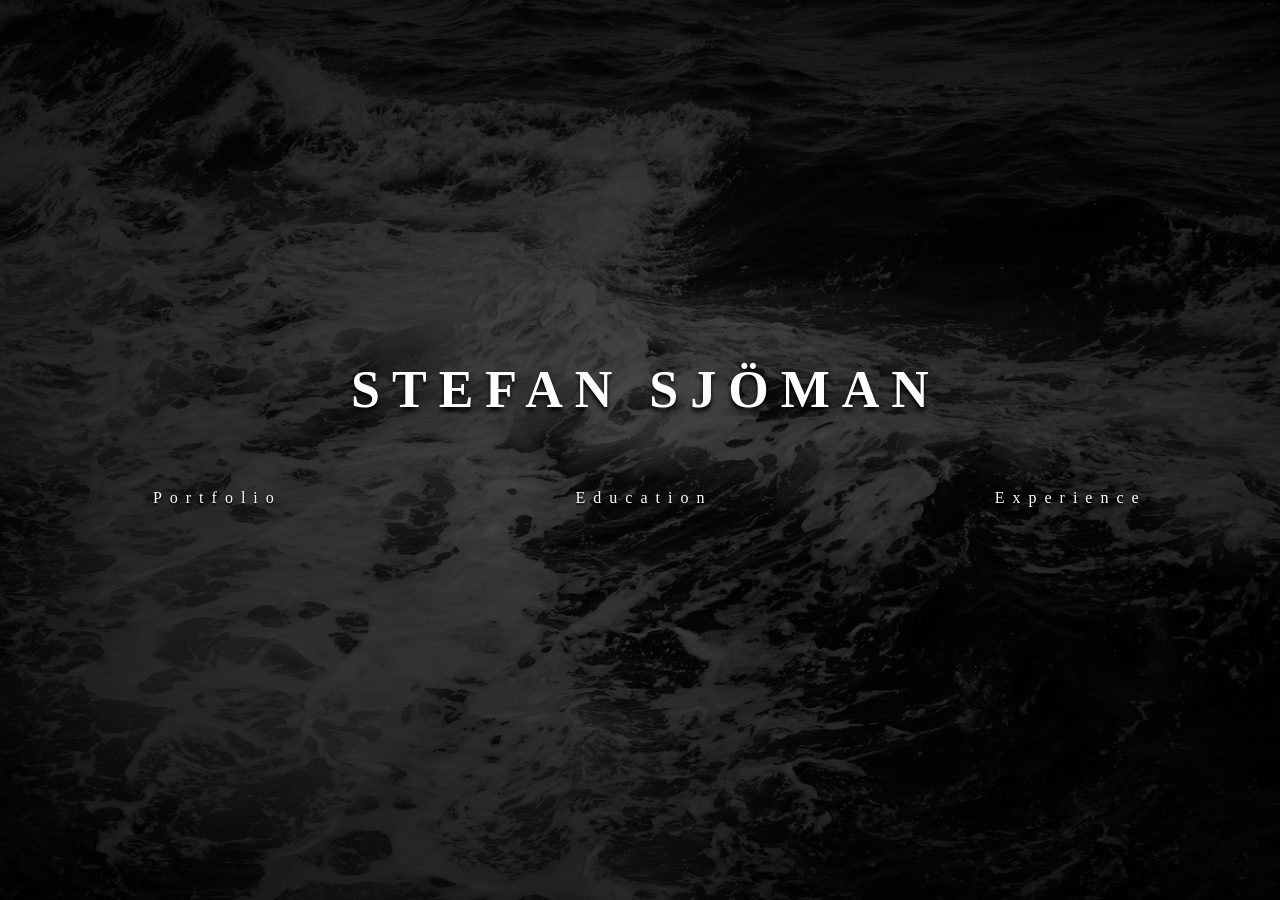
==== index.html @ b8ab1904 "added star wars" ====
<!DOCTYPE html><html lang=""><head><meta charset="utf-8"><meta http-equiv="X-UA-Compatible" content="IE=edge"><meta name="viewport" content="width=device-width,initial-scale=1"><title>portfolio-v3</title><link href="/css/app.cbade68d.css" rel="preload" as="style"><link href="/js/app.16f2e2d6.js" rel="preload" as="script"><link href="/js/chunk-vendors.da99e157.js" rel="preload" as="script"><link href="/css/app.cbade68d.css" rel="stylesheet"></head><body><noscript><strong>We're sorry but portfolio-v3 doesn't work properly without JavaScript enabled. Please enable it to continue.</strong></noscript><div id="app"></div><script src="/js/chunk-vendors.da99e157.js"></script><script src="/js/app.16f2e2d6.js"></script></body></html>
---- css/app.cbade68d.css ----
@font-face{font-family:font1;src:url(../fonts/SourceCodePro-ExtraLight.cba7ccef.ttf)}@font-face{font-family:font2;src:url(../fonts/Play-Regular.e9e488dd.ttf)}html{height:100vh;min-width:250px;background-image:radial-gradient(rgba(0,0,0,.7),rgba(0,0,0,.9)),url(../img/ocean.26b48117.jpg);background-size:cover}body{margin:0;overflow-y:scroll}header{display:flex;flex-direction:column;align-items:center}header .heading-link{text-decoration:none}header .heading-link h1{display:block;margin:0;text-align:center;color:#fff;font-family:font1;font-size:52px;letter-spacing:12px;padding-left:12px;text-shadow:0 4px 4px #000}header .heading-link h1:hover{cursor:pointer;text-shadow:0 0 8px #fff,0 4px 4px #000}nav ul{display:grid;grid-template-columns:1fr 1fr 1fr;padding:0;margin:6vh 0}nav ul li{justify-self:center;list-style:none;padding:16px 0 16px 8px}nav ul li a{margin:0;color:#fff;font-family:font2;font-size:16px;font-weight:100;text-decoration:none;letter-spacing:8px;text-shadow:0 2px 2px #000}nav ul li a:hover{cursor:pointer}nav ul li a.router-link-active,nav ul li a:hover{text-shadow:0 0 16px #fff,0 0 8px #fff,0 2px 2px #000}nav ul li a.router-link-active{font-weight:900}main{margin:auto;display:flex;flex-direction:column;align-items:center}.header-top{-webkit-animation-name:"glide-up";animation-name:"glide-up";-webkit-animation-duration:2s;animation-duration:2s;-webkit-animation-fill-mode:both;animation-fill-mode:both}.header-middle{-webkit-animation-name:"glide-down";animation-name:"glide-down";-webkit-animation-duration:1s;animation-duration:1s;-webkit-animation-fill-mode:both;animation-fill-mode:both}.table{display:grid;grid-template-columns:auto auto auto;gap:3vw;padding:3vw;background-color:rgba(0,0,0,.7);border:2px solid hsla(0,0%,100%,.3);border-radius:8px;font-family:font2;font-size:16px;color:#fff;box-shadow:0 10px 10px rgba(0,0,0,.7)}.table-date{white-space:nowrap}.fade-in{-webkit-animation-name:"fade-in";animation-name:"fade-in";-webkit-animation-duration:1s;animation-duration:1s;-webkit-animation-fill-mode:both;animation-fill-mode:both}@-webkit-keyframes fade-in{0%{opacity:0}to{opacity:1}}@keyframes fade-in{0%{opacity:0}to{opacity:1}}@-webkit-keyframes glide-up{0%{margin-top:40vh}to{margin-top:8vh}}@keyframes glide-up{0%{margin-top:40vh}to{margin-top:8vh}}@-webkit-keyframes glide-down{0%{margin-top:8vh}to{margin-top:40vh}}@keyframes glide-down{0%{margin-top:8vh}to{margin-top:40vh}}@media screen and (max-width:600px){header .heading-link h1{font-size:32px}nav ul{grid-template-columns:1fr;margin:2vh 0}nav ul li a{font-size:14px;letter-spacing:4px}.education-frame .experience-frame{margin:0 5%}.table{grid-template-columns:auto;gap:0;font-size:14px}.table-date{margin-bottom:8vw}}@media screen and (max-width:450px){header .heading-link h1{font-size:24px}}.portfolio-frame{width:60%;margin:auto;display:grid;grid-template-columns:1fr 1fr;gap:3vw}.project-btn{display:flex;justify-content:center;align-items:center;height:9vw;min-height:24px;width:auto;background-color:rgba(0,0,0,.7);border:2px solid hsla(0,0%,100%,.3);border-radius:8px;font-family:font2;font-size:16px;color:#fff;text-decoration:none;box-shadow:0 8px 8px rgba(0,0,0,.7);outline:none}.project-btn:hover{cursor:pointer;background-color:rgba(0,0,0,.3);border:2px solid hsla(0,0%,100%,.7)}.project-btn:active{transform:translateY(2px);box-shadow:0 6px 6px rgba(0,0,0,.7)}@media screen and (max-width:600px){.portfolio-frame{grid-template-columns:1fr}.project-btn{font-size:14px}}.education-frame{margin:0 20%}@media screen and (max-width:600px){.education-frame{margin:0 5%}}.experience-frame{margin:0 20%}@media screen and (max-width:600px){.experience-frame{margin:0 5%}}
---- css/app.cbade68d.css ----
@font-face{font-family:font1;src:url(../fonts/SourceCodePro-ExtraLight.cba7ccef.ttf)}@font-face{font-family:font2;src:url(../fonts/Play-Regular.e9e488dd.ttf)}html{height:100vh;min-width:250px;background-image:radial-gradient(rgba(0,0,0,.7),rgba(0,0,0,.9)),url(../img/ocean.26b48117.jpg);background-size:cover}body{margin:0;overflow-y:scroll}header{display:flex;flex-direction:column;align-items:center}header .heading-link{text-decoration:none}header .heading-link h1{display:block;margin:0;text-align:center;color:#fff;font-family:font1;font-size:52px;letter-spacing:12px;padding-left:12px;text-shadow:0 4px 4px #000}header .heading-link h1:hover{cursor:pointer;text-shadow:0 0 8px #fff,0 4px 4px #000}nav ul{display:grid;grid-template-columns:1fr 1fr 1fr;padding:0;margin:6vh 0}nav ul li{justify-self:center;list-style:none;padding:16px 0 16px 8px}nav ul li a{margin:0;color:#fff;font-family:font2;font-size:16px;font-weight:100;text-decoration:none;letter-spacing:8px;text-shadow:0 2px 2px #000}nav ul li a:hover{cursor:pointer}nav ul li a.router-link-active,nav ul li a:hover{text-shadow:0 0 16px #fff,0 0 8px #fff,0 2px 2px #000}nav ul li a.router-link-active{font-weight:900}main{margin:auto;display:flex;flex-direction:column;align-items:center}.header-top{-webkit-animation-name:"glide-up";animation-name:"glide-up";-webkit-animation-duration:2s;animation-duration:2s;-webkit-animation-fill-mode:both;animation-fill-mode:both}.header-middle{-webkit-animation-name:"glide-down";animation-name:"glide-down";-webkit-animation-duration:1s;animation-duration:1s;-webkit-animation-fill-mode:both;animation-fill-mode:both}.table{display:grid;grid-template-columns:auto auto auto;gap:3vw;padding:3vw;background-color:rgba(0,0,0,.7);border:2px solid hsla(0,0%,100%,.3);border-radius:8px;font-family:font2;font-size:16px;color:#fff;box-shadow:0 10px 10px rgba(0,0,0,.7)}.table-date{white-space:nowrap}.fade-in{-webkit-animation-name:"fade-in";animation-name:"fade-in";-webkit-animation-duration:1s;animation-duration:1s;-webkit-animation-fill-mode:both;animation-fill-mode:both}@-webkit-keyframes fade-in{0%{opacity:0}to{opacity:1}}@keyframes fade-in{0%{opacity:0}to{opacity:1}}@-webkit-keyframes glide-up{0%{margin-top:40vh}to{margin-top:8vh}}@keyframes glide-up{0%{margin-top:40vh}to{margin-top:8vh}}@-webkit-keyframes glide-down{0%{margin-top:8vh}to{margin-top:40vh}}@keyframes glide-down{0%{margin-top:8vh}to{margin-top:40vh}}@media screen and (max-width:600px){header .heading-link h1{font-size:32px}nav ul{grid-template-columns:1fr;margin:2vh 0}nav ul li a{font-size:14px;letter-spacing:4px}.education-frame .experience-frame{margin:0 5%}.table{grid-template-columns:auto;gap:0;font-size:14px}.table-date{margin-bottom:8vw}}@media screen and (max-width:450px){header .heading-link h1{font-size:24px}}.portfolio-frame{width:60%;margin:auto;display:grid;grid-template-columns:1fr 1fr;gap:3vw}.project-btn{display:flex;justify-content:center;align-items:center;height:9vw;min-height:24px;width:auto;background-color:rgba(0,0,0,.7);border:2px solid hsla(0,0%,100%,.3);border-radius:8px;font-family:font2;font-size:16px;color:#fff;text-decoration:none;box-shadow:0 8px 8px rgba(0,0,0,.7);outline:none}.project-btn:hover{cursor:pointer;background-color:rgba(0,0,0,.3);border:2px solid hsla(0,0%,100%,.7)}.project-btn:active{transform:translateY(2px);box-shadow:0 6px 6px rgba(0,0,0,.7)}@media screen and (max-width:600px){.portfolio-frame{grid-template-columns:1fr}.project-btn{font-size:14px}}.education-frame{margin:0 20%}@media screen and (max-width:600px){.education-frame{margin:0 5%}}.experience-frame{margin:0 20%}@media screen and (max-width:600px){.experience-frame{margin:0 5%}}
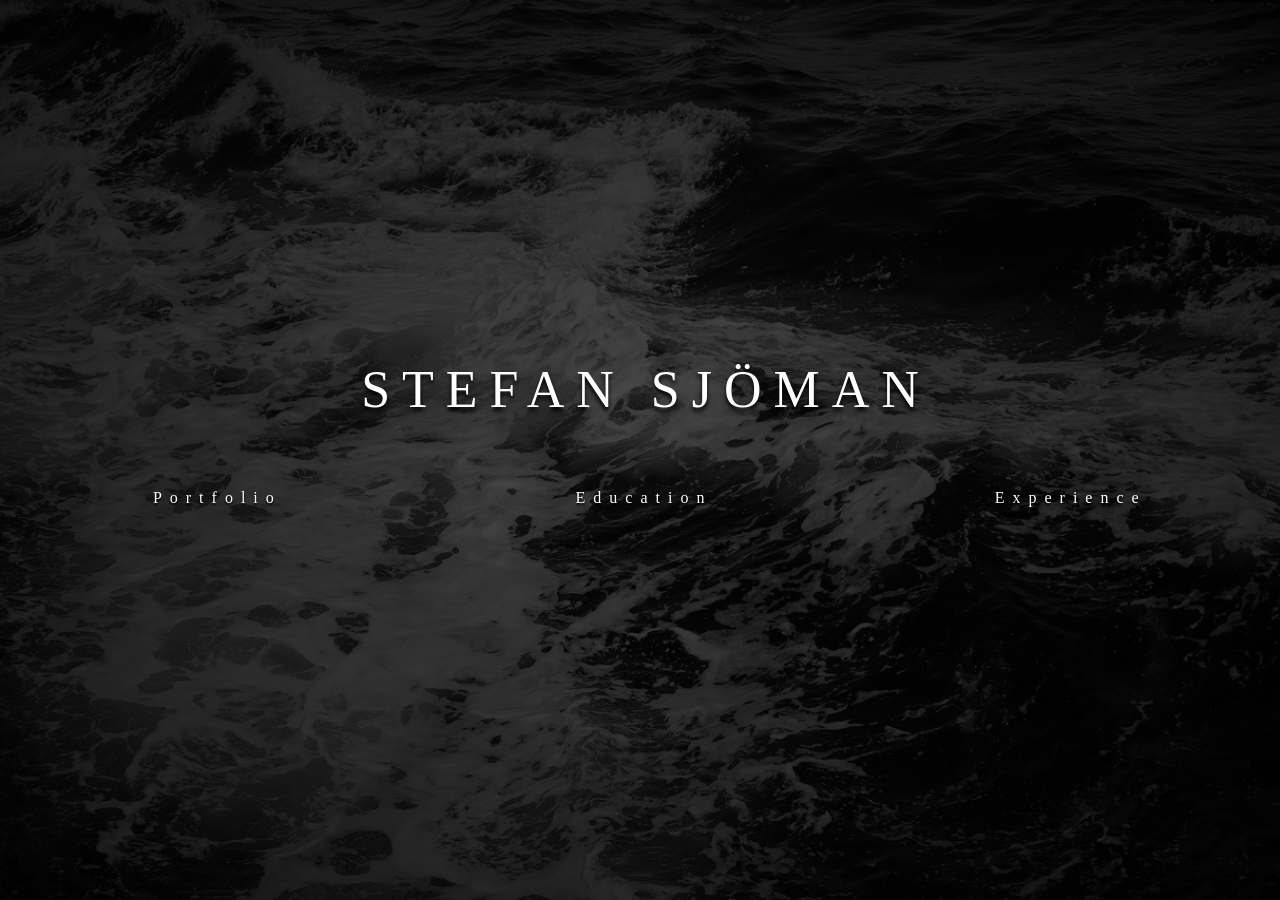
==== commit 2b7c6751: "update header font" ====
--- a/index.html
+++ b/index.html
@@ -1 +1 @@
-<!DOCTYPE html><html lang=""><head><meta charset="utf-8"><meta http-equiv="X-UA-Compatible" content="IE=edge"><meta name="viewport" content="width=device-width,initial-scale=1"><title>portfolio-v3</title><link href="/css/app.cbade68d.css" rel="preload" as="style"><link href="/js/app.16f2e2d6.js" rel="preload" as="script"><link href="/js/chunk-vendors.da99e157.js" rel="preload" as="script"><link href="/css/app.cbade68d.css" rel="stylesheet"></head><body><noscript><strong>We're sorry but portfolio-v3 doesn't work properly without JavaScript enabled. Please enable it to continue.</strong></noscript><div id="app"></div><script src="/js/chunk-vendors.da99e157.js"></script><script src="/js/app.16f2e2d6.js"></script></body></html>+<!DOCTYPE html><html lang=""><head><meta charset="utf-8"><meta http-equiv="X-UA-Compatible" content="IE=edge"><meta name="viewport" content="width=device-width,initial-scale=1"><title>Stefan Sjöman</title><link href="/css/app.56fac47b.css" rel="preload" as="style"><link href="/js/app.d2f0514e.js" rel="preload" as="script"><link href="/js/chunk-vendors.da99e157.js" rel="preload" as="script"><link href="/css/app.56fac47b.css" rel="stylesheet"></head><body><noscript><strong>I'm sorry but this page doesn't work properly without JavaScript enabled. Please enable it to continue.</strong></noscript><div id="app"></div><script src="/js/chunk-vendors.da99e157.js"></script><script src="/js/app.d2f0514e.js"></script></body></html>
--- a/css/app.56fac47b.css
+++ b/css/app.56fac47b.css
@@ -0,0 +1 @@
+@font-face{font-family:font1;src:url(../fonts/SourceCodePro-ExtraLight.cba7ccef.ttf)}@font-face{font-family:font2;src:url(../fonts/Play-Regular.e9e488dd.ttf)}html{height:100vh;min-width:250px;background-image:radial-gradient(rgba(0,0,0,.7),rgba(0,0,0,.9)),url(../img/ocean.26b48117.jpg);background-size:cover}body{margin:0;overflow-y:scroll}header{display:flex;flex-direction:column;align-items:center}header .heading-link{text-decoration:none}header .heading-link h1{display:block;margin:0;text-align:center;color:#fff;font-family:font1;font-weight:100;font-size:52px;letter-spacing:12px;padding-left:12px;text-shadow:0 4px 4px #000}header .heading-link h1:hover{cursor:pointer;text-shadow:0 0 8px #fff,0 4px 4px #000}nav ul{display:grid;grid-template-columns:1fr 1fr 1fr;padding:0;margin:6vh 0}nav ul li{justify-self:center;list-style:none;padding:16px 0 16px 8px}nav ul li a{margin:0;color:#fff;font-family:font2;font-size:16px;font-weight:100;text-decoration:none;letter-spacing:8px;text-shadow:0 2px 2px #000}nav ul li a:hover{cursor:pointer}nav ul li a.router-link-active,nav ul li a:hover{text-shadow:0 0 16px #fff,0 0 8px #fff,0 2px 2px #000}nav ul li a.router-link-active{font-weight:900}main{padding-bottom:64px;display:flex;flex-direction:column;align-items:center}.header-top{-webkit-animation-name:"glide-up";animation-name:"glide-up";-webkit-animation-duration:2s;animation-duration:2s;-webkit-animation-fill-mode:both;animation-fill-mode:both}.header-middle{-webkit-animation-name:"glide-down";animation-name:"glide-down";-webkit-animation-duration:1s;animation-duration:1s;-webkit-animation-fill-mode:both;animation-fill-mode:both}footer{height:12vh;display:flex;flex-direction:column;align-items:center}footer .linked-in{background:url(../img/linkedin.d82c61b0.svg) no-repeat;background-size:cover;width:24px;height:24px;border-radius:4px;margin-bottom:24px}footer .linked-in:hover{cursor:pointer;box-shadow:0 0 16px #fff,0 0 8px #fff,0 2px 2px #000}footer a{margin:0;color:#fff;font-family:font2;font-size:10px;font-weight:100;text-decoration:none}footer a:hover{cursor:pointer}footer a:active,footer a:hover{text-shadow:0 0 16px #fff,0 0 8px #fff,0 2px 2px #000}footer a:active{font-weight:900}.table{display:grid;grid-template-columns:auto auto auto;gap:3vw;padding:3vw;background-color:rgba(0,0,0,.7);border:2px solid hsla(0,0%,100%,.3);border-radius:8px;font-family:font2;font-size:16px;color:#fff;box-shadow:0 10px 10px rgba(0,0,0,.7)}.table-date{white-space:nowrap}::-webkit-scrollbar{width:4px}::-webkit-scrollbar-track{background:#000}::-webkit-scrollbar-thumb{background:hsla(0,0%,100%,.3);width:50px;border-radius:20px}::-webkit-scrollbar-thumb:hover{background:#fff}.fade-in{-webkit-animation-name:"fade-in";animation-name:"fade-in";-webkit-animation-duration:1s;animation-duration:1s;-webkit-animation-fill-mode:both;animation-fill-mode:both}@-webkit-keyframes fade-in{0%{opacity:0}to{opacity:1}}@keyframes fade-in{0%{opacity:0}to{opacity:1}}@-webkit-keyframes glide-up{0%{margin-top:40vh}to{margin-top:8vh}}@keyframes glide-up{0%{margin-top:40vh}to{margin-top:8vh}}@-webkit-keyframes glide-down{0%{margin-top:8vh}to{margin-top:40vh}}@keyframes glide-down{0%{margin-top:8vh}to{margin-top:40vh}}@media screen and (max-width:600px){header .heading-link h1{font-size:32px}nav ul{grid-template-columns:1fr;margin:2vh 0}nav ul li a{font-size:14px;letter-spacing:4px}.education-frame .experience-frame{margin:0 5%}.table{grid-template-columns:auto;gap:0;font-size:14px}.table-date{margin-bottom:8vw}}@media screen and (max-width:450px){header .heading-link h1{font-size:24px}}.portfolio-frame{width:60%;margin:auto;display:grid;grid-template-columns:1fr 1fr;gap:3vw}.project-btn{display:flex;justify-content:center;align-items:center;height:9vw;min-height:24px;width:auto;background-color:rgba(0,0,0,.7);border:2px solid hsla(0,0%,100%,.3);border-radius:8px;font-family:font2;font-size:16px;color:#fff;text-decoration:none;box-shadow:0 8px 8px rgba(0,0,0,.7);outline:none}.project-btn:hover{cursor:pointer;background-color:rgba(0,0,0,.3);border:2px solid hsla(0,0%,100%,.7)}.project-btn:active{transform:translateY(2px);box-shadow:0 6px 6px rgba(0,0,0,.7)}@media screen and (max-width:600px){.portfolio-frame{grid-template-columns:1fr}.project-btn{font-size:14px}}.education-frame{margin:0 20%}@media screen and (max-width:600px){.education-frame{margin:0 5%}}.experience-frame{margin:0 20%}@media screen and (max-width:600px){.experience-frame{margin:0 5%}}
--- a/css/app.56fac47b.css
+++ b/css/app.56fac47b.css
@@ -0,0 +1 @@
+@font-face{font-family:font1;src:url(../fonts/SourceCodePro-ExtraLight.cba7ccef.ttf)}@font-face{font-family:font2;src:url(../fonts/Play-Regular.e9e488dd.ttf)}html{height:100vh;min-width:250px;background-image:radial-gradient(rgba(0,0,0,.7),rgba(0,0,0,.9)),url(../img/ocean.26b48117.jpg);background-size:cover}body{margin:0;overflow-y:scroll}header{display:flex;flex-direction:column;align-items:center}header .heading-link{text-decoration:none}header .heading-link h1{display:block;margin:0;text-align:center;color:#fff;font-family:font1;font-weight:100;font-size:52px;letter-spacing:12px;padding-left:12px;text-shadow:0 4px 4px #000}header .heading-link h1:hover{cursor:pointer;text-shadow:0 0 8px #fff,0 4px 4px #000}nav ul{display:grid;grid-template-columns:1fr 1fr 1fr;padding:0;margin:6vh 0}nav ul li{justify-self:center;list-style:none;padding:16px 0 16px 8px}nav ul li a{margin:0;color:#fff;font-family:font2;font-size:16px;font-weight:100;text-decoration:none;letter-spacing:8px;text-shadow:0 2px 2px #000}nav ul li a:hover{cursor:pointer}nav ul li a.router-link-active,nav ul li a:hover{text-shadow:0 0 16px #fff,0 0 8px #fff,0 2px 2px #000}nav ul li a.router-link-active{font-weight:900}main{padding-bottom:64px;display:flex;flex-direction:column;align-items:center}.header-top{-webkit-animation-name:"glide-up";animation-name:"glide-up";-webkit-animation-duration:2s;animation-duration:2s;-webkit-animation-fill-mode:both;animation-fill-mode:both}.header-middle{-webkit-animation-name:"glide-down";animation-name:"glide-down";-webkit-animation-duration:1s;animation-duration:1s;-webkit-animation-fill-mode:both;animation-fill-mode:both}footer{height:12vh;display:flex;flex-direction:column;align-items:center}footer .linked-in{background:url(../img/linkedin.d82c61b0.svg) no-repeat;background-size:cover;width:24px;height:24px;border-radius:4px;margin-bottom:24px}footer .linked-in:hover{cursor:pointer;box-shadow:0 0 16px #fff,0 0 8px #fff,0 2px 2px #000}footer a{margin:0;color:#fff;font-family:font2;font-size:10px;font-weight:100;text-decoration:none}footer a:hover{cursor:pointer}footer a:active,footer a:hover{text-shadow:0 0 16px #fff,0 0 8px #fff,0 2px 2px #000}footer a:active{font-weight:900}.table{display:grid;grid-template-columns:auto auto auto;gap:3vw;padding:3vw;background-color:rgba(0,0,0,.7);border:2px solid hsla(0,0%,100%,.3);border-radius:8px;font-family:font2;font-size:16px;color:#fff;box-shadow:0 10px 10px rgba(0,0,0,.7)}.table-date{white-space:nowrap}::-webkit-scrollbar{width:4px}::-webkit-scrollbar-track{background:#000}::-webkit-scrollbar-thumb{background:hsla(0,0%,100%,.3);width:50px;border-radius:20px}::-webkit-scrollbar-thumb:hover{background:#fff}.fade-in{-webkit-animation-name:"fade-in";animation-name:"fade-in";-webkit-animation-duration:1s;animation-duration:1s;-webkit-animation-fill-mode:both;animation-fill-mode:both}@-webkit-keyframes fade-in{0%{opacity:0}to{opacity:1}}@keyframes fade-in{0%{opacity:0}to{opacity:1}}@-webkit-keyframes glide-up{0%{margin-top:40vh}to{margin-top:8vh}}@keyframes glide-up{0%{margin-top:40vh}to{margin-top:8vh}}@-webkit-keyframes glide-down{0%{margin-top:8vh}to{margin-top:40vh}}@keyframes glide-down{0%{margin-top:8vh}to{margin-top:40vh}}@media screen and (max-width:600px){header .heading-link h1{font-size:32px}nav ul{grid-template-columns:1fr;margin:2vh 0}nav ul li a{font-size:14px;letter-spacing:4px}.education-frame .experience-frame{margin:0 5%}.table{grid-template-columns:auto;gap:0;font-size:14px}.table-date{margin-bottom:8vw}}@media screen and (max-width:450px){header .heading-link h1{font-size:24px}}.portfolio-frame{width:60%;margin:auto;display:grid;grid-template-columns:1fr 1fr;gap:3vw}.project-btn{display:flex;justify-content:center;align-items:center;height:9vw;min-height:24px;width:auto;background-color:rgba(0,0,0,.7);border:2px solid hsla(0,0%,100%,.3);border-radius:8px;font-family:font2;font-size:16px;color:#fff;text-decoration:none;box-shadow:0 8px 8px rgba(0,0,0,.7);outline:none}.project-btn:hover{cursor:pointer;background-color:rgba(0,0,0,.3);border:2px solid hsla(0,0%,100%,.7)}.project-btn:active{transform:translateY(2px);box-shadow:0 6px 6px rgba(0,0,0,.7)}@media screen and (max-width:600px){.portfolio-frame{grid-template-columns:1fr}.project-btn{font-size:14px}}.education-frame{margin:0 20%}@media screen and (max-width:600px){.education-frame{margin:0 5%}}.experience-frame{margin:0 20%}@media screen and (max-width:600px){.experience-frame{margin:0 5%}}
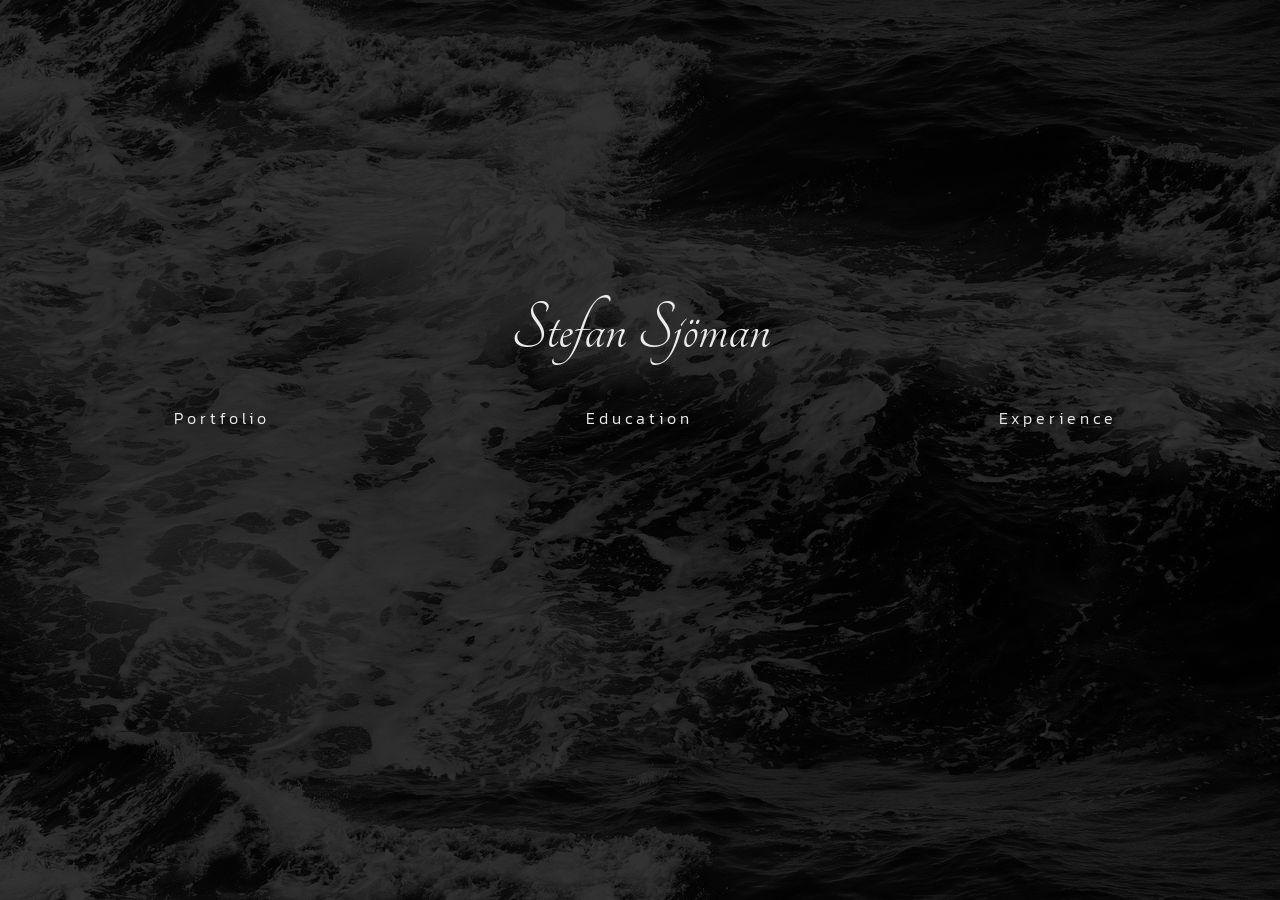
==== commit 45cfb524: "new portfolio" ====
--- a/index.html
+++ b/index.html
@@ -1 +1 @@
-<!DOCTYPE html><html lang=""><head><meta charset="utf-8"><meta http-equiv="X-UA-Compatible" content="IE=edge"><meta name="viewport" content="width=device-width,initial-scale=1"><title>Stefan Sjöman</title><link href="/css/app.56fac47b.css" rel="preload" as="style"><link href="/js/app.d2f0514e.js" rel="preload" as="script"><link href="/js/chunk-vendors.da99e157.js" rel="preload" as="script"><link href="/css/app.56fac47b.css" rel="stylesheet"></head><body><noscript><strong>I'm sorry but this page doesn't work properly without JavaScript enabled. Please enable it to continue.</strong></noscript><div id="app"></div><script src="/js/chunk-vendors.da99e157.js"></script><script src="/js/app.d2f0514e.js"></script></body></html>+<!doctype html><html lang="en"><head><meta charset="utf-8"/><link rel="icon" href="./logo192.png"/><meta name="viewport" content="width=device-width,initial-scale=1"/><meta name="theme-color" content="#000000"/><meta name="description" content="Web site created using create-react-app"/><link rel="apple-touch-icon" href="./logo192.png"/><link rel="manifest" href="./manifest.json"/><title>Stefan Sjöman Portfolio</title><link href="./static/css/main.f84b3c60.chunk.css" rel="stylesheet"></head><body><noscript>You need to enable JavaScript to run this app.</noscript><div id="root"></div><script>!function(e){function r(r){for(var n,i,a=r[0],c=r[1],l=r[2],p=0,s=[];p<a.length;p++)i=a[p],Object.prototype.hasOwnProperty.call(o,i)&&o[i]&&s.push(o[i][0]),o[i]=0;for(n in c)Object.prototype.hasOwnProperty.call(c,n)&&(e[n]=c[n]);for(f&&f(r);s.length;)s.shift()();return u.push.apply(u,l||[]),t()}function t(){for(var e,r=0;r<u.length;r++){for(var t=u[r],n=!0,a=1;a<t.length;a++){var c=t[a];0!==o[c]&&(n=!1)}n&&(u.splice(r--,1),e=i(i.s=t[0]))}return e}var n={},o={1:0},u=[];function i(r){if(n[r])return n[r].exports;var t=n[r]={i:r,l:!1,exports:{}};return e[r].call(t.exports,t,t.exports,i),t.l=!0,t.exports}i.e=function(e){var r=[],t=o[e];if(0!==t)if(t)r.push(t[2]);else{var n=new Promise((function(r,n){t=o[e]=[r,n]}));r.push(t[2]=n);var u,a=document.createElement("script");a.charset="utf-8",a.timeout=120,i.nc&&a.setAttribute("nonce",i.nc),a.src=function(e){return i.p+"static/js/"+({}[e]||e)+"."+{3:"1d66b1bf"}[e]+".chunk.js"}(e);var c=new Error;u=function(r){a.onerror=a.onload=null,clearTimeout(l);var t=o[e];if(0!==t){if(t){var n=r&&("load"===r.type?"missing":r.type),u=r&&r.target&&r.target.src;c.message="Loading chunk "+e+" failed.\n("+n+": "+u+")",c.name="ChunkLoadError",c.type=n,c.request=u,t[1](c)}o[e]=void 0}};var l=setTimeout((function(){u({type:"timeout",target:a})}),12e4);a.onerror=a.onload=u,document.head.appendChild(a)}return Promise.all(r)},i.m=e,i.c=n,i.d=function(e,r,t){i.o(e,r)||Object.defineProperty(e,r,{enumerable:!0,get:t})},i.r=function(e){"undefined"!=typeof Symbol&&Symbol.toStringTag&&Object.defineProperty(e,Symbol.toStringTag,{value:"Module"}),Object.defineProperty(e,"__esModule",{value:!0})},i.t=function(e,r){if(1&r&&(e=i(e)),8&r)return e;if(4&r&&"object"==typeof e&&e&&e.__esModule)return e;var t=Object.create(null);if(i.r(t),Object.defineProperty(t,"default",{enumerable:!0,value:e}),2&r&&"string"!=typeof e)for(var n in e)i.d(t,n,function(r){return e[r]}.bind(null,n));return t},i.n=function(e){var r=e&&e.__esModule?function(){return e.default}:function(){return e};return i.d(r,"a",r),r},i.o=function(e,r){return Object.prototype.hasOwnProperty.call(e,r)},i.p="./",i.oe=function(e){throw console.error(e),e};var a=this["webpackJsonpportfolio-react-v2"]=this["webpackJsonpportfolio-react-v2"]||[],c=a.push.bind(a);a.push=r,a=a.slice();for(var l=0;l<a.length;l++)r(a[l]);var f=c;t()}([])</script><script src="./static/js/2.c963d796.chunk.js"></script><script src="./static/js/main.60db535a.chunk.js"></script></body></html>
--- a/static/css/main.f84b3c60.chunk.css
+++ b/static/css/main.f84b3c60.chunk.css
@@ -0,0 +1,2 @@
+:root{--lightest:#ebebeb;--middle:grey;--darker:#404040;--darkest:#141414;--transblack:rgba(0,0,0,0.6)}@font-face{font-family:"header-font";src:url(../../static/media/Tangerine-Regular.76cd09ef.ttf)}@font-face{font-family:"main-font";src:url(../../static/media/Kanit-Light.68ccb9c4.ttf)}html{min-width:270px;background:linear-gradient(rgba(0,0,0,.8),rgba(0,0,0,.8)),url(../../static/media/ocean-infinite.65f7aa72.jpg);background-size:100% auto;background-repeat:repeat-y;color:#ebebeb;color:var(--lightest);font-family:"main-font"}body{margin:0;overflow-y:scroll}.app{min-height:100vh;display:flex;flex-direction:column}.tone-in{-webkit-animation:expand 2s;animation:expand 2s;overflow:hidden}.info-table{display:grid;grid-template-columns:auto auto auto;background:rgba(0,0,0,.6);background:var(--transblack);padding:3vw;border:1vw solid #000;margin:3vw 6vw;grid-gap:3vw;gap:3vw;font-size:14px}::-webkit-scrollbar{width:4px}::-webkit-scrollbar-track{background:#141414;background:var(--darkest)}::-webkit-scrollbar-thumb{background:#404040;background:var(--darker);width:50px;border-radius:20px}::-webkit-scrollbar-thumb:hover{background:grey;background:var(--middle)}@-webkit-keyframes expand{0%{max-height:0}to{max-height:100vh}}@keyframes expand{0%{max-height:0}to{max-height:100vh}}@media only screen and (max-width:600px){html{background-size:auto}.info-table{grid-template-columns:auto;grid-gap:0}.table-date{margin-bottom:16px}}header{margin-top:5vh;transition:all 2s;text-align:center}.center-header{margin-top:30vh;transition:all 2s}h1 a{font-family:"header-font";font-weight:100;margin:0;font-size:72px;color:var(--ligthest);text-decoration:none}header ul{margin:1vw;display:grid;grid-template-columns:1fr 1fr 1fr;padding:0;list-style:none}header li{margin:16px 0}nav a{font-size:16px;padding:16px;color:var(--ligthest);letter-spacing:4px;text-decoration:none}header .selected,header a:hover{text-shadow:0 0 10px var(--lightest)}header .selected{font-weight:900}@media only screen and (max-width:600px){h1 a{font-size:54px}header ul{grid-template-columns:1fr}}.portfolio-comp{display:grid;grid-template-columns:1fr 1fr;grid-gap:3vw;gap:3vw;margin:3vw 6vw}.portfolio-comp a{background:var(--transblack);padding:3vw;border:1vw solid #000;color:var(--lightest);text-align:center;text-decoration:none}.portfolio-comp a:hover{background:rgba(0,0,0,.4)}@media only screen and (max-width:600px){.portfolio-comp{grid-template-columns:1fr}}footer{display:flex;flex-direction:column;align-items:center;margin-bottom:6vw;grid-gap:3vw;gap:3vw}footer .linked-in{background:url(../../static/media/linkedin.8d1d224b.svg);width:24px;height:24px;margin-top:10px}footer .linked-in:hover{box-shadow:0 0 10px var(--lightest)}footer a{font-size:10px;color:var(--lightest);text-decoration:none}footer a:hover{text-shadow:0 0 10px var(--lightest)}
+/*# sourceMappingURL=main.f84b3c60.chunk.css.map */
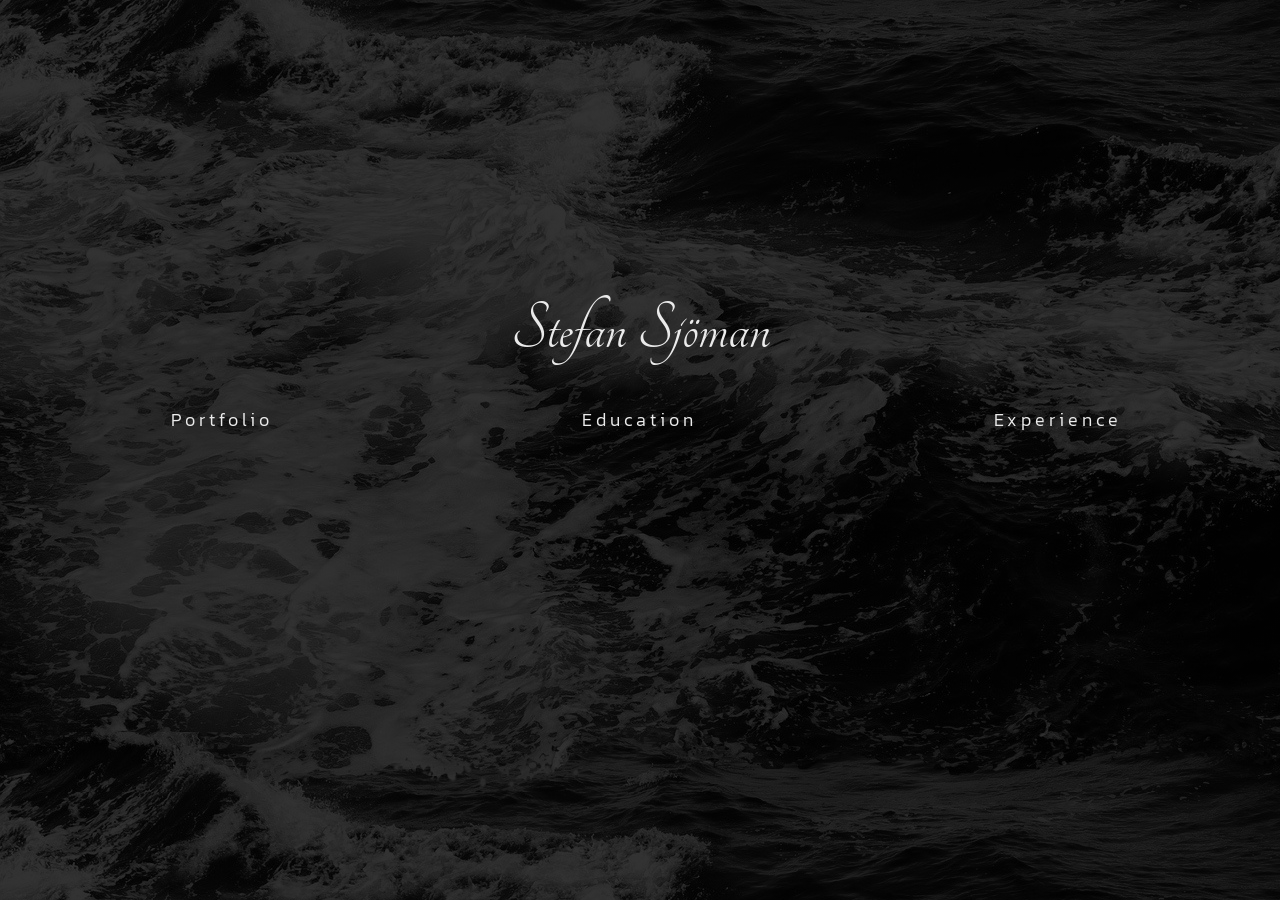
==== commit 3134cdce: "updated portfolio" ====
--- a/index.html
+++ b/index.html
@@ -1 +1 @@
-<!doctype html><html lang="en"><head><meta charset="utf-8"/><link rel="icon" href="./logo192.png"/><meta name="viewport" content="width=device-width,initial-scale=1"/><meta name="theme-color" content="#000000"/><meta name="description" content="Web site created using create-react-app"/><link rel="apple-touch-icon" href="./logo192.png"/><link rel="manifest" href="./manifest.json"/><title>Stefan Sjöman Portfolio</title><link href="./static/css/main.f84b3c60.chunk.css" rel="stylesheet"></head><body><noscript>You need to enable JavaScript to run this app.</noscript><div id="root"></div><script>!function(e){function r(r){for(var n,i,a=r[0],c=r[1],l=r[2],p=0,s=[];p<a.length;p++)i=a[p],Object.prototype.hasOwnProperty.call(o,i)&&o[i]&&s.push(o[i][0]),o[i]=0;for(n in c)Object.prototype.hasOwnProperty.call(c,n)&&(e[n]=c[n]);for(f&&f(r);s.length;)s.shift()();return u.push.apply(u,l||[]),t()}function t(){for(var e,r=0;r<u.length;r++){for(var t=u[r],n=!0,a=1;a<t.length;a++){var c=t[a];0!==o[c]&&(n=!1)}n&&(u.splice(r--,1),e=i(i.s=t[0]))}return e}var n={},o={1:0},u=[];function i(r){if(n[r])return n[r].exports;var t=n[r]={i:r,l:!1,exports:{}};return e[r].call(t.exports,t,t.exports,i),t.l=!0,t.exports}i.e=function(e){var r=[],t=o[e];if(0!==t)if(t)r.push(t[2]);else{var n=new Promise((function(r,n){t=o[e]=[r,n]}));r.push(t[2]=n);var u,a=document.createElement("script");a.charset="utf-8",a.timeout=120,i.nc&&a.setAttribute("nonce",i.nc),a.src=function(e){return i.p+"static/js/"+({}[e]||e)+"."+{3:"1d66b1bf"}[e]+".chunk.js"}(e);var c=new Error;u=function(r){a.onerror=a.onload=null,clearTimeout(l);var t=o[e];if(0!==t){if(t){var n=r&&("load"===r.type?"missing":r.type),u=r&&r.target&&r.target.src;c.message="Loading chunk "+e+" failed.\n("+n+": "+u+")",c.name="ChunkLoadError",c.type=n,c.request=u,t[1](c)}o[e]=void 0}};var l=setTimeout((function(){u({type:"timeout",target:a})}),12e4);a.onerror=a.onload=u,document.head.appendChild(a)}return Promise.all(r)},i.m=e,i.c=n,i.d=function(e,r,t){i.o(e,r)||Object.defineProperty(e,r,{enumerable:!0,get:t})},i.r=function(e){"undefined"!=typeof Symbol&&Symbol.toStringTag&&Object.defineProperty(e,Symbol.toStringTag,{value:"Module"}),Object.defineProperty(e,"__esModule",{value:!0})},i.t=function(e,r){if(1&r&&(e=i(e)),8&r)return e;if(4&r&&"object"==typeof e&&e&&e.__esModule)return e;var t=Object.create(null);if(i.r(t),Object.defineProperty(t,"default",{enumerable:!0,value:e}),2&r&&"string"!=typeof e)for(var n in e)i.d(t,n,function(r){return e[r]}.bind(null,n));return t},i.n=function(e){var r=e&&e.__esModule?function(){return e.default}:function(){return e};return i.d(r,"a",r),r},i.o=function(e,r){return Object.prototype.hasOwnProperty.call(e,r)},i.p="./",i.oe=function(e){throw console.error(e),e};var a=this["webpackJsonpportfolio-react-v2"]=this["webpackJsonpportfolio-react-v2"]||[],c=a.push.bind(a);a.push=r,a=a.slice();for(var l=0;l<a.length;l++)r(a[l]);var f=c;t()}([])</script><script src="./static/js/2.c963d796.chunk.js"></script><script src="./static/js/main.60db535a.chunk.js"></script></body></html>+<!doctype html><html lang="en"><head><meta charset="utf-8"/><link rel="icon" href="./logo192.png"/><meta name="viewport" content="width=device-width,initial-scale=1"/><meta name="theme-color" content="#000000"/><meta name="description" content="Web site created using create-react-app"/><link rel="apple-touch-icon" href="./logo192.png"/><link rel="manifest" href="./manifest.json"/><title>Stefan Sjöman Portfolio</title><link href="./static/css/main.fbebde90.chunk.css" rel="stylesheet"></head><body><noscript>You need to enable JavaScript to run this app.</noscript><div id="root"></div><script>!function(e){function r(r){for(var n,i,a=r[0],c=r[1],l=r[2],p=0,s=[];p<a.length;p++)i=a[p],Object.prototype.hasOwnProperty.call(o,i)&&o[i]&&s.push(o[i][0]),o[i]=0;for(n in c)Object.prototype.hasOwnProperty.call(c,n)&&(e[n]=c[n]);for(f&&f(r);s.length;)s.shift()();return u.push.apply(u,l||[]),t()}function t(){for(var e,r=0;r<u.length;r++){for(var t=u[r],n=!0,a=1;a<t.length;a++){var c=t[a];0!==o[c]&&(n=!1)}n&&(u.splice(r--,1),e=i(i.s=t[0]))}return e}var n={},o={1:0},u=[];function i(r){if(n[r])return n[r].exports;var t=n[r]={i:r,l:!1,exports:{}};return e[r].call(t.exports,t,t.exports,i),t.l=!0,t.exports}i.e=function(e){var r=[],t=o[e];if(0!==t)if(t)r.push(t[2]);else{var n=new Promise((function(r,n){t=o[e]=[r,n]}));r.push(t[2]=n);var u,a=document.createElement("script");a.charset="utf-8",a.timeout=120,i.nc&&a.setAttribute("nonce",i.nc),a.src=function(e){return i.p+"static/js/"+({}[e]||e)+"."+{3:"1d66b1bf"}[e]+".chunk.js"}(e);var c=new Error;u=function(r){a.onerror=a.onload=null,clearTimeout(l);var t=o[e];if(0!==t){if(t){var n=r&&("load"===r.type?"missing":r.type),u=r&&r.target&&r.target.src;c.message="Loading chunk "+e+" failed.\n("+n+": "+u+")",c.name="ChunkLoadError",c.type=n,c.request=u,t[1](c)}o[e]=void 0}};var l=setTimeout((function(){u({type:"timeout",target:a})}),12e4);a.onerror=a.onload=u,document.head.appendChild(a)}return Promise.all(r)},i.m=e,i.c=n,i.d=function(e,r,t){i.o(e,r)||Object.defineProperty(e,r,{enumerable:!0,get:t})},i.r=function(e){"undefined"!=typeof Symbol&&Symbol.toStringTag&&Object.defineProperty(e,Symbol.toStringTag,{value:"Module"}),Object.defineProperty(e,"__esModule",{value:!0})},i.t=function(e,r){if(1&r&&(e=i(e)),8&r)return e;if(4&r&&"object"==typeof e&&e&&e.__esModule)return e;var t=Object.create(null);if(i.r(t),Object.defineProperty(t,"default",{enumerable:!0,value:e}),2&r&&"string"!=typeof e)for(var n in e)i.d(t,n,function(r){return e[r]}.bind(null,n));return t},i.n=function(e){var r=e&&e.__esModule?function(){return e.default}:function(){return e};return i.d(r,"a",r),r},i.o=function(e,r){return Object.prototype.hasOwnProperty.call(e,r)},i.p="./",i.oe=function(e){throw console.error(e),e};var a=this["webpackJsonpportfolio-react-v2"]=this["webpackJsonpportfolio-react-v2"]||[],c=a.push.bind(a);a.push=r,a=a.slice();for(var l=0;l<a.length;l++)r(a[l]);var f=c;t()}([])</script><script src="./static/js/2.c963d796.chunk.js"></script><script src="./static/js/main.33a8bb26.chunk.js"></script></body></html>
--- a/static/css/main.fbebde90.chunk.css
+++ b/static/css/main.fbebde90.chunk.css
@@ -0,0 +1,2 @@
+:root{--lightest:#ebebeb;--middle:grey;--darker:#404040;--darkest:#141414;--transblack:rgba(0,0,0,0.6)}@font-face{font-family:"header-font";src:url(../../static/media/Tangerine-Regular.76cd09ef.ttf)}@font-face{font-family:"main-font";src:url(../../static/media/Kanit-Light.68ccb9c4.ttf)}html{min-width:270px;background:linear-gradient(rgba(0,0,0,.8),rgba(0,0,0,.8)),url(../../static/media/ocean-infinite.65f7aa72.jpg);background-size:100% auto;background-repeat:repeat-y;color:#ebebeb;color:var(--lightest);font-family:"main-font"}body{margin:0;overflow-y:scroll}.app{min-height:100vh;display:flex;flex-direction:column}.tone-in{-webkit-animation:expand 2s;animation:expand 2s;overflow:hidden}.info-table{display:grid;grid-template-columns:auto auto auto;background:rgba(0,0,0,.6);background:var(--transblack);padding:3vw;border:1vw solid #000;margin:3vw 6vw;grid-gap:3vw;gap:3vw;font-size:14px}::-webkit-scrollbar{width:4px}::-webkit-scrollbar-track{background:#141414;background:var(--darkest)}::-webkit-scrollbar-thumb{background:#404040;background:var(--darker);width:50px;border-radius:20px}::-webkit-scrollbar-thumb:hover{background:grey;background:var(--middle)}@-webkit-keyframes expand{0%{max-height:0}to{max-height:100vh}}@keyframes expand{0%{max-height:0}to{max-height:100vh}}@media only screen and (max-width:600px){html{background-size:auto}.info-table{grid-template-columns:auto;grid-gap:0}.table-date{margin-bottom:16px}}header{margin-top:5vh;transition:all 2s;text-align:center}.center-header{margin-top:30vh;transition:all 2s}h1 a{font-family:"header-font";font-weight:100;margin:0;font-size:72px;color:var(--ligthest);text-decoration:none}header ul{margin:1vw;display:grid;grid-template-columns:1fr 1fr 1fr;padding:0;list-style:none}header li{margin:16px 0}nav a{font-size:18px;padding:16px;color:var(--ligthest);letter-spacing:4px;text-decoration:none}header .selected,header a:hover{text-shadow:0 0 10px var(--lightest)}header .selected{font-weight:900}@media only screen and (max-width:600px){h1 a{font-size:54px}header ul{grid-template-columns:1fr}}.portfolio-comp{display:grid;grid-template-columns:1fr 1fr;grid-gap:3vw;gap:3vw;margin:3vw 6vw}.portfolio-comp a{background:var(--transblack);padding:3vw;border:1vw solid #000;color:var(--lightest);text-align:center;text-decoration:none}.portfolio-comp a:hover{background:rgba(0,0,0,.4)}.portfolio-comp a h2{font-size:22px;font-weight:100}.portfolio-comp a p{font-size:14px}@media only screen and (max-width:600px){.portfolio-comp{grid-template-columns:1fr}}footer{display:flex;flex-direction:column;align-items:center;margin-bottom:6vw;grid-gap:3vw;gap:3vw}footer .linked-in{background:url(../../static/media/linkedin.8d1d224b.svg);width:24px;height:24px;margin-top:10px}footer .linked-in:hover{box-shadow:0 0 10px var(--lightest)}footer a{font-size:10px;color:var(--lightest);text-decoration:none}footer a:hover{text-shadow:0 0 10px var(--lightest)}
+/*# sourceMappingURL=main.fbebde90.chunk.css.map */
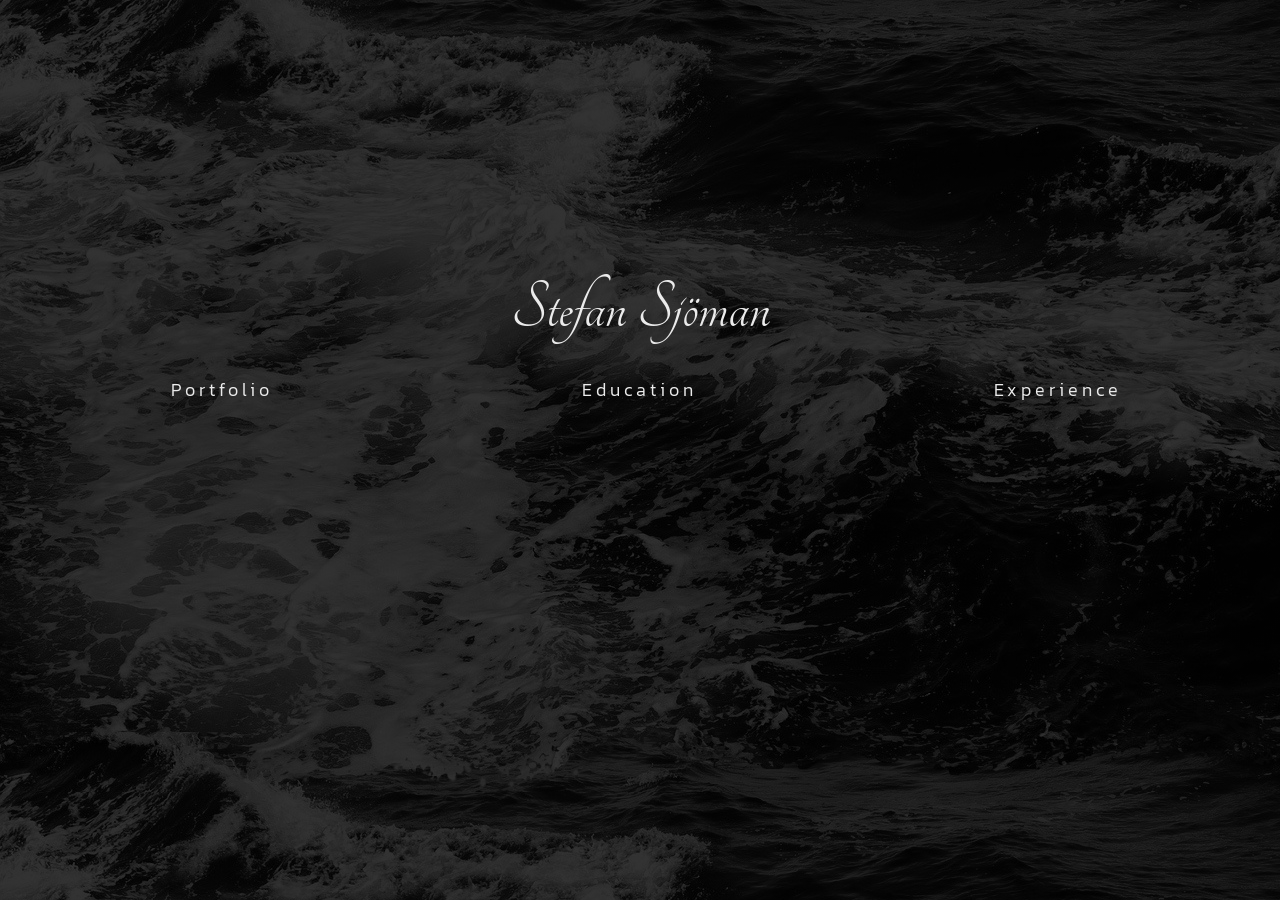
==== commit d33e3bf4: "latest portfolio" ====
--- a/index.html
+++ b/index.html
@@ -1 +1 @@
-<!doctype html><html lang="en"><head><meta charset="utf-8"/><link rel="icon" href="./logo192.png"/><meta name="viewport" content="width=device-width,initial-scale=1"/><meta name="theme-color" content="#000000"/><meta name="description" content="Web site created using create-react-app"/><link rel="apple-touch-icon" href="./logo192.png"/><link rel="manifest" href="./manifest.json"/><title>Stefan Sjöman Portfolio</title><link href="./static/css/main.fbebde90.chunk.css" rel="stylesheet"></head><body><noscript>You need to enable JavaScript to run this app.</noscript><div id="root"></div><script>!function(e){function r(r){for(var n,i,a=r[0],c=r[1],l=r[2],p=0,s=[];p<a.length;p++)i=a[p],Object.prototype.hasOwnProperty.call(o,i)&&o[i]&&s.push(o[i][0]),o[i]=0;for(n in c)Object.prototype.hasOwnProperty.call(c,n)&&(e[n]=c[n]);for(f&&f(r);s.length;)s.shift()();return u.push.apply(u,l||[]),t()}function t(){for(var e,r=0;r<u.length;r++){for(var t=u[r],n=!0,a=1;a<t.length;a++){var c=t[a];0!==o[c]&&(n=!1)}n&&(u.splice(r--,1),e=i(i.s=t[0]))}return e}var n={},o={1:0},u=[];function i(r){if(n[r])return n[r].exports;var t=n[r]={i:r,l:!1,exports:{}};return e[r].call(t.exports,t,t.exports,i),t.l=!0,t.exports}i.e=function(e){var r=[],t=o[e];if(0!==t)if(t)r.push(t[2]);else{var n=new Promise((function(r,n){t=o[e]=[r,n]}));r.push(t[2]=n);var u,a=document.createElement("script");a.charset="utf-8",a.timeout=120,i.nc&&a.setAttribute("nonce",i.nc),a.src=function(e){return i.p+"static/js/"+({}[e]||e)+"."+{3:"1d66b1bf"}[e]+".chunk.js"}(e);var c=new Error;u=function(r){a.onerror=a.onload=null,clearTimeout(l);var t=o[e];if(0!==t){if(t){var n=r&&("load"===r.type?"missing":r.type),u=r&&r.target&&r.target.src;c.message="Loading chunk "+e+" failed.\n("+n+": "+u+")",c.name="ChunkLoadError",c.type=n,c.request=u,t[1](c)}o[e]=void 0}};var l=setTimeout((function(){u({type:"timeout",target:a})}),12e4);a.onerror=a.onload=u,document.head.appendChild(a)}return Promise.all(r)},i.m=e,i.c=n,i.d=function(e,r,t){i.o(e,r)||Object.defineProperty(e,r,{enumerable:!0,get:t})},i.r=function(e){"undefined"!=typeof Symbol&&Symbol.toStringTag&&Object.defineProperty(e,Symbol.toStringTag,{value:"Module"}),Object.defineProperty(e,"__esModule",{value:!0})},i.t=function(e,r){if(1&r&&(e=i(e)),8&r)return e;if(4&r&&"object"==typeof e&&e&&e.__esModule)return e;var t=Object.create(null);if(i.r(t),Object.defineProperty(t,"default",{enumerable:!0,value:e}),2&r&&"string"!=typeof e)for(var n in e)i.d(t,n,function(r){return e[r]}.bind(null,n));return t},i.n=function(e){var r=e&&e.__esModule?function(){return e.default}:function(){return e};return i.d(r,"a",r),r},i.o=function(e,r){return Object.prototype.hasOwnProperty.call(e,r)},i.p="./",i.oe=function(e){throw console.error(e),e};var a=this["webpackJsonpportfolio-react-v2"]=this["webpackJsonpportfolio-react-v2"]||[],c=a.push.bind(a);a.push=r,a=a.slice();for(var l=0;l<a.length;l++)r(a[l]);var f=c;t()}([])</script><script src="./static/js/2.c963d796.chunk.js"></script><script src="./static/js/main.33a8bb26.chunk.js"></script></body></html>+<!doctype html><html lang="en"><head><meta charset="utf-8"/><link rel="icon" href="./logo192.png"/><meta name="viewport" content="width=device-width,initial-scale=1"/><meta name="theme-color" content="#000000"/><meta name="description" content="Web site created using create-react-app"/><link rel="apple-touch-icon" href="./logo192.png"/><link rel="manifest" href="./manifest.json"/><title>Stefan Sjöman Portfolio</title><link href="./static/css/main.738f2aa2.chunk.css" rel="stylesheet"></head><body><noscript>You need to enable JavaScript to run this app.</noscript><div id="root"></div><script>!function(e){function r(r){for(var n,i,a=r[0],c=r[1],l=r[2],p=0,s=[];p<a.length;p++)i=a[p],Object.prototype.hasOwnProperty.call(o,i)&&o[i]&&s.push(o[i][0]),o[i]=0;for(n in c)Object.prototype.hasOwnProperty.call(c,n)&&(e[n]=c[n]);for(f&&f(r);s.length;)s.shift()();return u.push.apply(u,l||[]),t()}function t(){for(var e,r=0;r<u.length;r++){for(var t=u[r],n=!0,a=1;a<t.length;a++){var c=t[a];0!==o[c]&&(n=!1)}n&&(u.splice(r--,1),e=i(i.s=t[0]))}return e}var n={},o={1:0},u=[];function i(r){if(n[r])return n[r].exports;var t=n[r]={i:r,l:!1,exports:{}};return e[r].call(t.exports,t,t.exports,i),t.l=!0,t.exports}i.e=function(e){var r=[],t=o[e];if(0!==t)if(t)r.push(t[2]);else{var n=new Promise((function(r,n){t=o[e]=[r,n]}));r.push(t[2]=n);var u,a=document.createElement("script");a.charset="utf-8",a.timeout=120,i.nc&&a.setAttribute("nonce",i.nc),a.src=function(e){return i.p+"static/js/"+({}[e]||e)+"."+{3:"1d66b1bf"}[e]+".chunk.js"}(e);var c=new Error;u=function(r){a.onerror=a.onload=null,clearTimeout(l);var t=o[e];if(0!==t){if(t){var n=r&&("load"===r.type?"missing":r.type),u=r&&r.target&&r.target.src;c.message="Loading chunk "+e+" failed.\n("+n+": "+u+")",c.name="ChunkLoadError",c.type=n,c.request=u,t[1](c)}o[e]=void 0}};var l=setTimeout((function(){u({type:"timeout",target:a})}),12e4);a.onerror=a.onload=u,document.head.appendChild(a)}return Promise.all(r)},i.m=e,i.c=n,i.d=function(e,r,t){i.o(e,r)||Object.defineProperty(e,r,{enumerable:!0,get:t})},i.r=function(e){"undefined"!=typeof Symbol&&Symbol.toStringTag&&Object.defineProperty(e,Symbol.toStringTag,{value:"Module"}),Object.defineProperty(e,"__esModule",{value:!0})},i.t=function(e,r){if(1&r&&(e=i(e)),8&r)return e;if(4&r&&"object"==typeof e&&e&&e.__esModule)return e;var t=Object.create(null);if(i.r(t),Object.defineProperty(t,"default",{enumerable:!0,value:e}),2&r&&"string"!=typeof e)for(var n in e)i.d(t,n,function(r){return e[r]}.bind(null,n));return t},i.n=function(e){var r=e&&e.__esModule?function(){return e.default}:function(){return e};return i.d(r,"a",r),r},i.o=function(e,r){return Object.prototype.hasOwnProperty.call(e,r)},i.p="./",i.oe=function(e){throw console.error(e),e};var a=this["webpackJsonpportfolio-react-v2"]=this["webpackJsonpportfolio-react-v2"]||[],c=a.push.bind(a);a.push=r,a=a.slice();for(var l=0;l<a.length;l++)r(a[l]);var f=c;t()}([])</script><script src="./static/js/2.c963d796.chunk.js"></script><script src="./static/js/main.5a15bf49.chunk.js"></script></body></html>
--- a/static/css/main.738f2aa2.chunk.css
+++ b/static/css/main.738f2aa2.chunk.css
@@ -0,0 +1,2 @@
+:root{--lightest:#ebebeb;--middle:grey;--darker:#404040;--darkest:#141414;--transblack:rgba(0,0,0,0.6)}@font-face{font-family:"header-font";src:url(../../static/media/Tangerine-Regular.76cd09ef.ttf)}@font-face{font-family:"main-font";src:url(../../static/media/Kanit-Light.68ccb9c4.ttf)}html{min-width:270px;background:linear-gradient(rgba(0,0,0,.8),rgba(0,0,0,.8)),url(../../static/media/ocean-infinite.65f7aa72.jpg);background-size:100% auto;background-repeat:repeat-y;color:#ebebeb;color:var(--lightest);font-family:"main-font"}body{margin:0;overflow-y:scroll}.app{min-height:100vh;display:flex;flex-direction:column}.tone-in{-webkit-animation:expand 2s;animation:expand 2s;overflow:hidden}.info-table{display:grid;grid-template-columns:auto auto auto;background:rgba(0,0,0,.6);background:var(--transblack);padding:3vw;border:1vw solid #000;margin:3vw 6vw;grid-gap:3vw;gap:3vw;font-size:14px}::-webkit-scrollbar{width:4px}::-webkit-scrollbar-track{background:#141414;background:var(--darkest)}::-webkit-scrollbar-thumb{background:#404040;background:var(--darker);width:50px;border-radius:20px}::-webkit-scrollbar-thumb:hover{background:grey;background:var(--middle)}@-webkit-keyframes expand{0%{max-height:0}to{max-height:100vh}}@keyframes expand{0%{max-height:0}to{max-height:100vh}}@media only screen and (max-width:600px){html{background-size:auto}.info-table{grid-template-columns:auto;grid-gap:0}.table-date{margin-bottom:16px}}header{margin-top:5vh;transition:all 2s;text-align:center}.center-header{margin-top:30vh;transition:all 2s}.h1-wrapper,.h1-wrapper a{display:inline-block}.h1-wrapper a{text-decoration:none}h1{display:inline;font-size:72px;font-family:"header-font";font-weight:100;margin:0;color:var(--lightest)}header ul{margin:1vw;display:grid;grid-template-columns:1fr 1fr 1fr;padding:0;list-style:none}header li{margin:16px 0}nav a{font-size:18px;padding:16px;color:var(--lightest);letter-spacing:4px;text-decoration:none}header .selected,header a:hover{text-shadow:0 0 10px var(--lightest)}header .selected{font-weight:900}@media only screen and (max-width:600px){h1 a{font-size:54px}header ul{grid-template-columns:1fr}}.portfolio-comp{display:grid;grid-template-columns:1fr 1fr;grid-gap:3vw;gap:3vw;margin:3vw 6vw}.portfolio-comp a{background:var(--transblack);padding:3vw;border:1vw solid #000;color:var(--lightest);text-align:center;text-decoration:none}.portfolio-comp a:hover{background:rgba(0,0,0,.4)}.portfolio-comp a h2{font-size:20px;font-weight:100;margin:.5vw}.portfolio-comp a p{font-size:14px;margin:.5vw}@media only screen and (max-width:600px){.portfolio-comp{grid-template-columns:1fr}}footer{display:flex;flex-direction:column;align-items:center;margin-bottom:6vw;grid-gap:3vw;gap:3vw}footer .linked-in{background:url(../../static/media/linkedin.8d1d224b.svg);width:24px;height:24px;margin-top:10px}footer .linked-in:hover{box-shadow:0 0 10px var(--lightest)}footer a{font-size:10px;color:var(--lightest);text-decoration:none}footer a:hover{text-shadow:0 0 10px var(--lightest)}
+/*# sourceMappingURL=main.738f2aa2.chunk.css.map */
